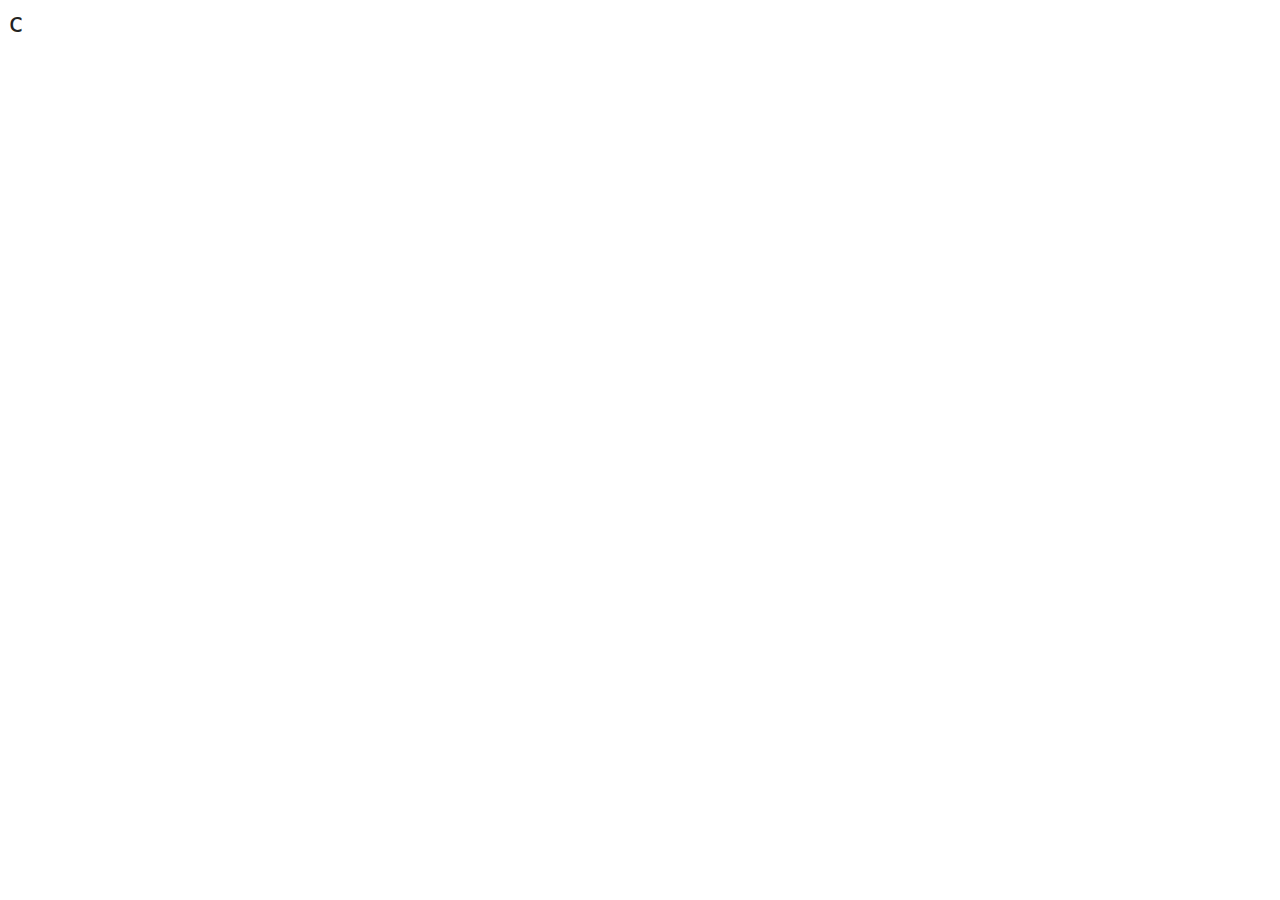
==== Character Iterator Version 01.html @ a5948925 "Initial commit" ====
<!DOCTYPE html>
<html>
  <head>
    <title>Character Iterator</title>
    <meta charset="utf-8"/>
  </head>

<body>

<p id="character" class="char"></p>

<style type="text/css">
.char {
      display: inline;
      font-family: monospace;
      color: #232323;
      font-weight:lighter;
      font-size: 2em;    
}  
</style>

<script>
let firstTimer = setInterval(generator, 100);
let makeInput;

            function generator(){
                  let makeInput = document.getElementById('character')
                  makeInput.innerHTML = Math.random().toString(36).substring(2,3);
                         if (document.getElementById('character').innerHTML === "!") {
                        clearInterval(firstTimer);
                        }
            }
</script>

</body>

</html>
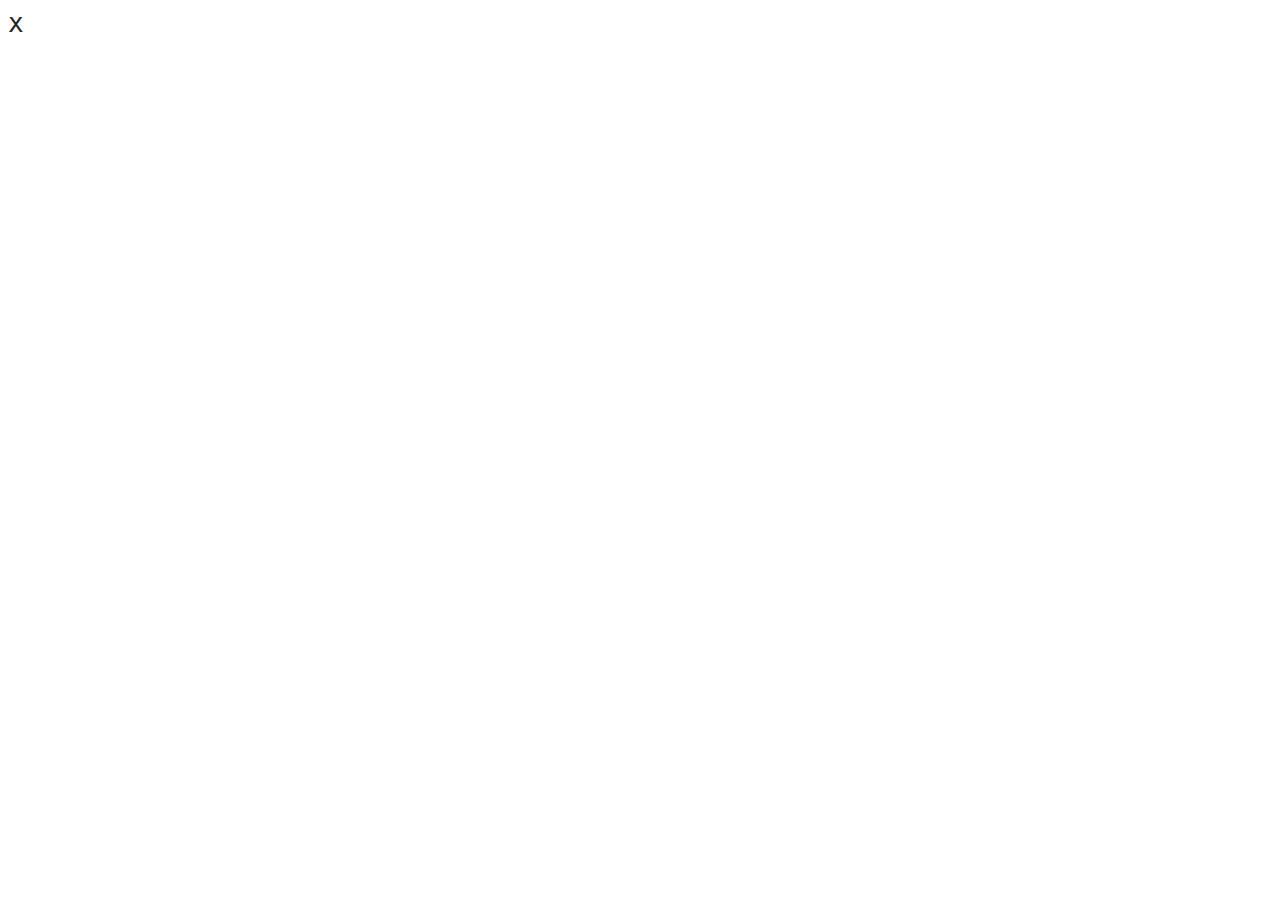
==== commit 266ebe58: "Version 1" ====
--- a/Character Iterator Version 01.html
+++ b/Character Iterator Version 01.html
@@ -26,7 +26,7 @@
             function generator(){
                   let makeInput = document.getElementById('character')
                   makeInput.innerHTML = Math.random().toString(36).substring(2,3);
-                         if (document.getElementById('character').innerHTML === "!") {
+                         if (document.getElementById('character').innerHTML === "a") {
                         clearInterval(firstTimer);
                         }
             }
